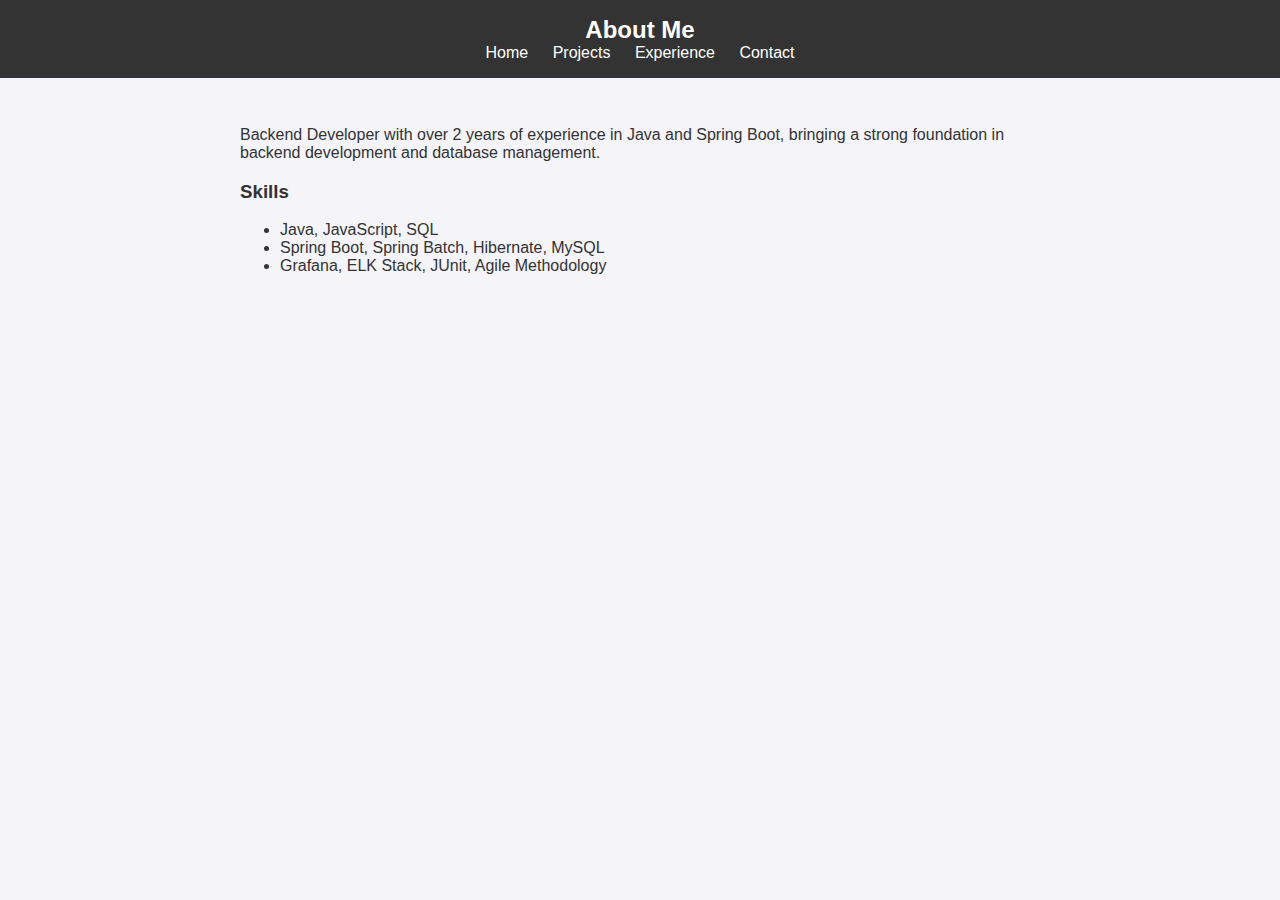
==== about.html @ 81201bb9 "Initial portfolio website setup" ====
<!DOCTYPE html>
<html lang="en">
<head>
  <meta charset="UTF-8">
  <meta name="viewport" content="width=device-width, initial-scale=1.0">
  <title>About Me</title>
  <link rel="stylesheet" href="css/styles.css">
</head>
<body>
  <header>
    <h2>About Me</h2>
    <nav>
      <a href="index.html">Home</a>
      <a href="projects.html">Projects</a>
      <a href="experience.html">Experience</a>
      <a href="contact.html">Contact</a>
    </nav>
  </header>
  <section class="about">
    <p>Backend Developer with over 2 years of experience in Java and Spring Boot, bringing a strong foundation in backend development and database management.</p>
    <h3>Skills</h3>
    <ul>
      <li>Java, JavaScript, SQL</li>
      <li>Spring Boot, Spring Batch, Hibernate, MySQL</li>
      <li>Grafana, ELK Stack, JUnit, Agile Methodology</li>
    </ul>
  </section>
</body>
</html>
---- css/styles.css ----
body {
    font-family: Arial, sans-serif;
    color: #333;
    margin: 0;
    padding: 0;
    background-color: #f4f4f9;
  }
  
  header {
    background-color: #333;
    color: #fff;
    text-align: center;
    padding: 1em 0;
  }
  
  header h1, header h2 {
    margin: 0;
  }
  
  nav a {
    color: #fff;
    margin: 0 10px;
    text-decoration: none;
  }
  
  nav a:hover {
    text-decoration: underline;
  }
  
  .intro, .about, .projects, .experience, .contact {
    padding: 2em;
    max-width: 800px;
    margin: 0 auto;
  }
  
  .project-card, .experience h3 {
    background-color: #fff;
    border: 1px solid #ddd;
    padding: 1em;
    margin: 1em 0;
    box-shadow: 0 4px 8px rgba(0, 0, 0, 0.1);
  }
  
  .project-card h3, .experience h3 {
    margin-top: 0;
  }
  
  footer {
    background-color: #333;
    color: #fff;
    text-align: center;
    padding: 1em 0;
    font-size: 0.9em;
  }
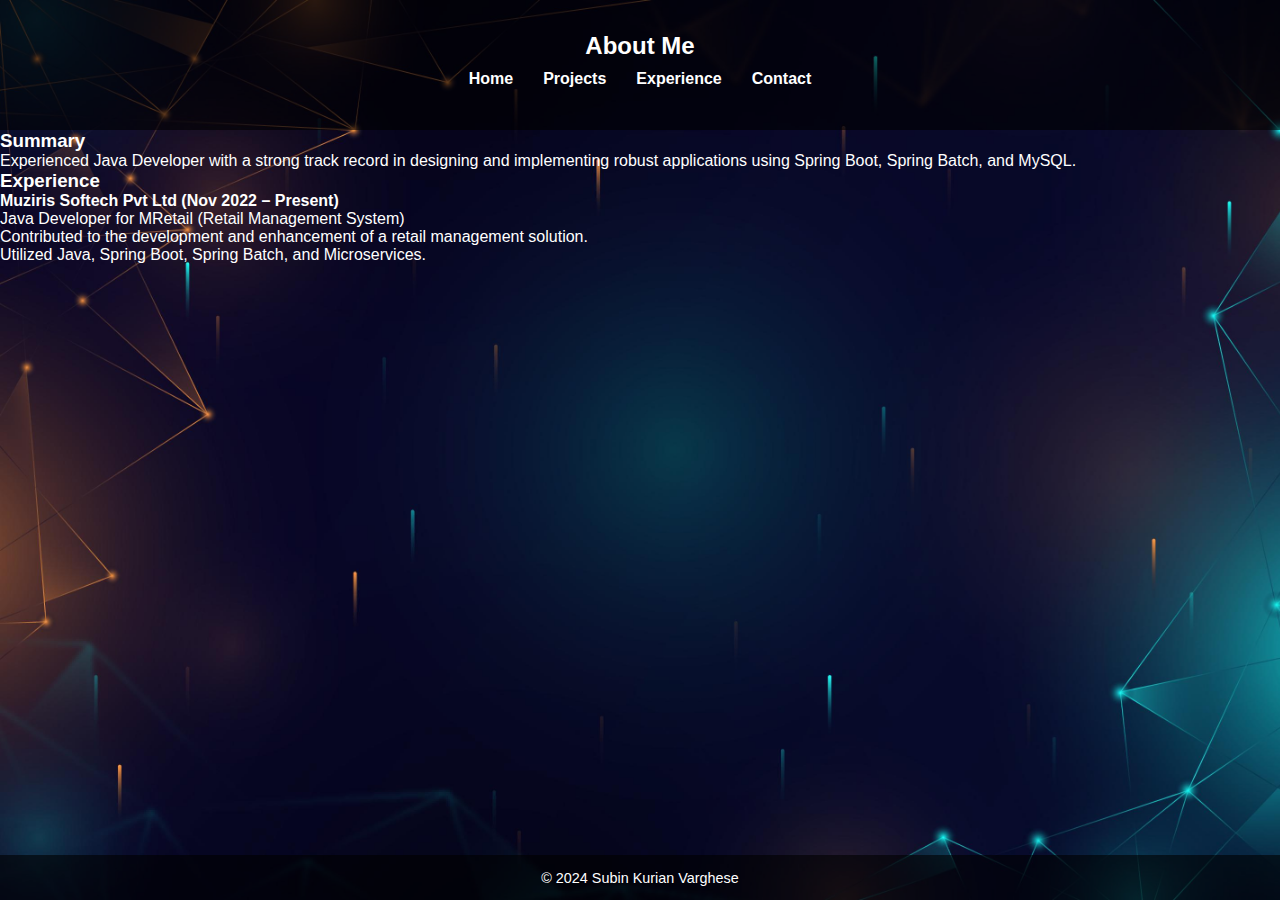
==== commit 2af2e97d: "5th Commit" ====
--- a/about.html
+++ b/about.html
@@ -3,7 +3,7 @@
 <head>
   <meta charset="UTF-8">
   <meta name="viewport" content="width=device-width, initial-scale=1.0">
-  <title>About Me</title>
+  <title>About Me | Subin Kurian Varghese</title>
   <link rel="stylesheet" href="css/styles.css">
 </head>
 <body>
@@ -17,13 +17,18 @@
     </nav>
   </header>
   <section class="about">
-    <p>Backend Developer with over 2 years of experience in Java and Spring Boot, bringing a strong foundation in backend development and database management.</p>
-    <h3>Skills</h3>
+    <h3>Summary</h3>
+    <p>Experienced Java Developer with a strong track record in designing and implementing robust applications using Spring Boot, Spring Batch, and MySQL.</p>
+    <h3>Experience</h3>
+    <h4>Muziris Softech Pvt Ltd (Nov 2022 – Present)</h4>
+    <p>Java Developer for MRetail (Retail Management System)</p>
     <ul>
-      <li>Java, JavaScript, SQL</li>
-      <li>Spring Boot, Spring Batch, Hibernate, MySQL</li>
-      <li>Grafana, ELK Stack, JUnit, Agile Methodology</li>
+      <li>Contributed to the development and enhancement of a retail management solution.</li>
+      <li>Utilized Java, Spring Boot, Spring Batch, and Microservices.</li>
     </ul>
   </section>
+  <footer>
+    <p>&copy; 2024 Subin Kurian Varghese</p>
+  </footer>
 </body>
 </html>
--- a/css/styles.css
+++ b/css/styles.css
@@ -1,55 +1,101 @@
-body {
-    font-family: Arial, sans-serif;
-    color: #333;
+/* Global Reset */
+* {
     margin: 0;
     padding: 0;
-    background-color: #f4f4f9;
-  }
-  
-  header {
-    background-color: #333;
+    box-sizing: border-box;
+}
+
+/* Body Styling */
+body {
+    font-family: 'Segoe UI', Tahoma, Geneva, Verdana, sans-serif;
+    background-image: url('../images/background.jpg');
+    background-size: cover;
+    background-attachment: fixed;
+    color: white;
+    display: flex;
+    flex-direction: column;
+    min-height: 100vh;
+}
+
+/* Header Styling */
+header {
+    text-align: center;
+    padding: 2em 0;
+    background-color: rgba(0, 0, 0, 0.6);
+}
+
+/* Navigation Styling */
+nav {
+    display: flex;
+    justify-content: center;
+}
+
+nav ul {
+    list-style-type: none;
+    display: flex;
+    gap: 20px;
+    padding: 0;
+}
+
+nav a {
     color: #fff;
-    text-align: center;
-    padding: 1em 0;
-  }
-  
-  header h1, header h2 {
-    margin: 0;
-  }
-  
-  nav a {
+    text-decoration: none;
+    font-weight: bold;
+    padding: 10px 15px;
+    transition: background-color 0.3s ease;
+}
+
+nav a:hover {
+    background-color: rgba(255, 255, 255, 0.2);
+    border-radius: 4px;
+}
+
+/* Dropdown Menu Styling */
+.dropdown {
+    position: relative;
+}
+
+.dropdown-content {
+    display: none;
+    position: absolute;
+    background-color: rgba(0, 0, 0, 0.7);
+    top: 100%; /* Places dropdown directly below the main link */
+    left: 0;
+    min-width: 150px;
+    box-shadow: 0 8px 16px rgba(0, 0, 0, 0.2);
+    z-index: 1;
+}
+
+.dropdown-content a {
+    display: block;
+    padding: 10px;
     color: #fff;
-    margin: 0 10px;
     text-decoration: none;
-  }
-  
-  nav a:hover {
-    text-decoration: underline;
-  }
-  
-  .intro, .about, .projects, .experience, .contact {
+}
+
+.dropdown-content a:hover {
+    background-color: rgba(255, 255, 255, 0.2);
+}
+
+.dropdown:hover .dropdown-content {
+    display: block;
+}
+
+/* Main Section Styling */
+.section {
     padding: 2em;
     max-width: 800px;
-    margin: 0 auto;
-  }
-  
-  .project-card, .experience h3 {
-    background-color: #fff;
-    border: 1px solid #ddd;
-    padding: 1em;
-    margin: 1em 0;
-    box-shadow: 0 4px 8px rgba(0, 0, 0, 0.1);
-  }
-  
-  .project-card h3, .experience h3 {
-    margin-top: 0;
-  }
-  
-  footer {
-    background-color: #333;
+    margin: 20px auto;
+    background-color: rgba(0, 0, 0, 0.6);
+    border-radius: 8px;
+}
+
+/* Footer Styling */
+footer {
     color: #fff;
     text-align: center;
     padding: 1em 0;
     font-size: 0.9em;
-  }
-  +    background-color: rgba(0, 0, 0, 0.6);
+    margin-top: auto;
+}
